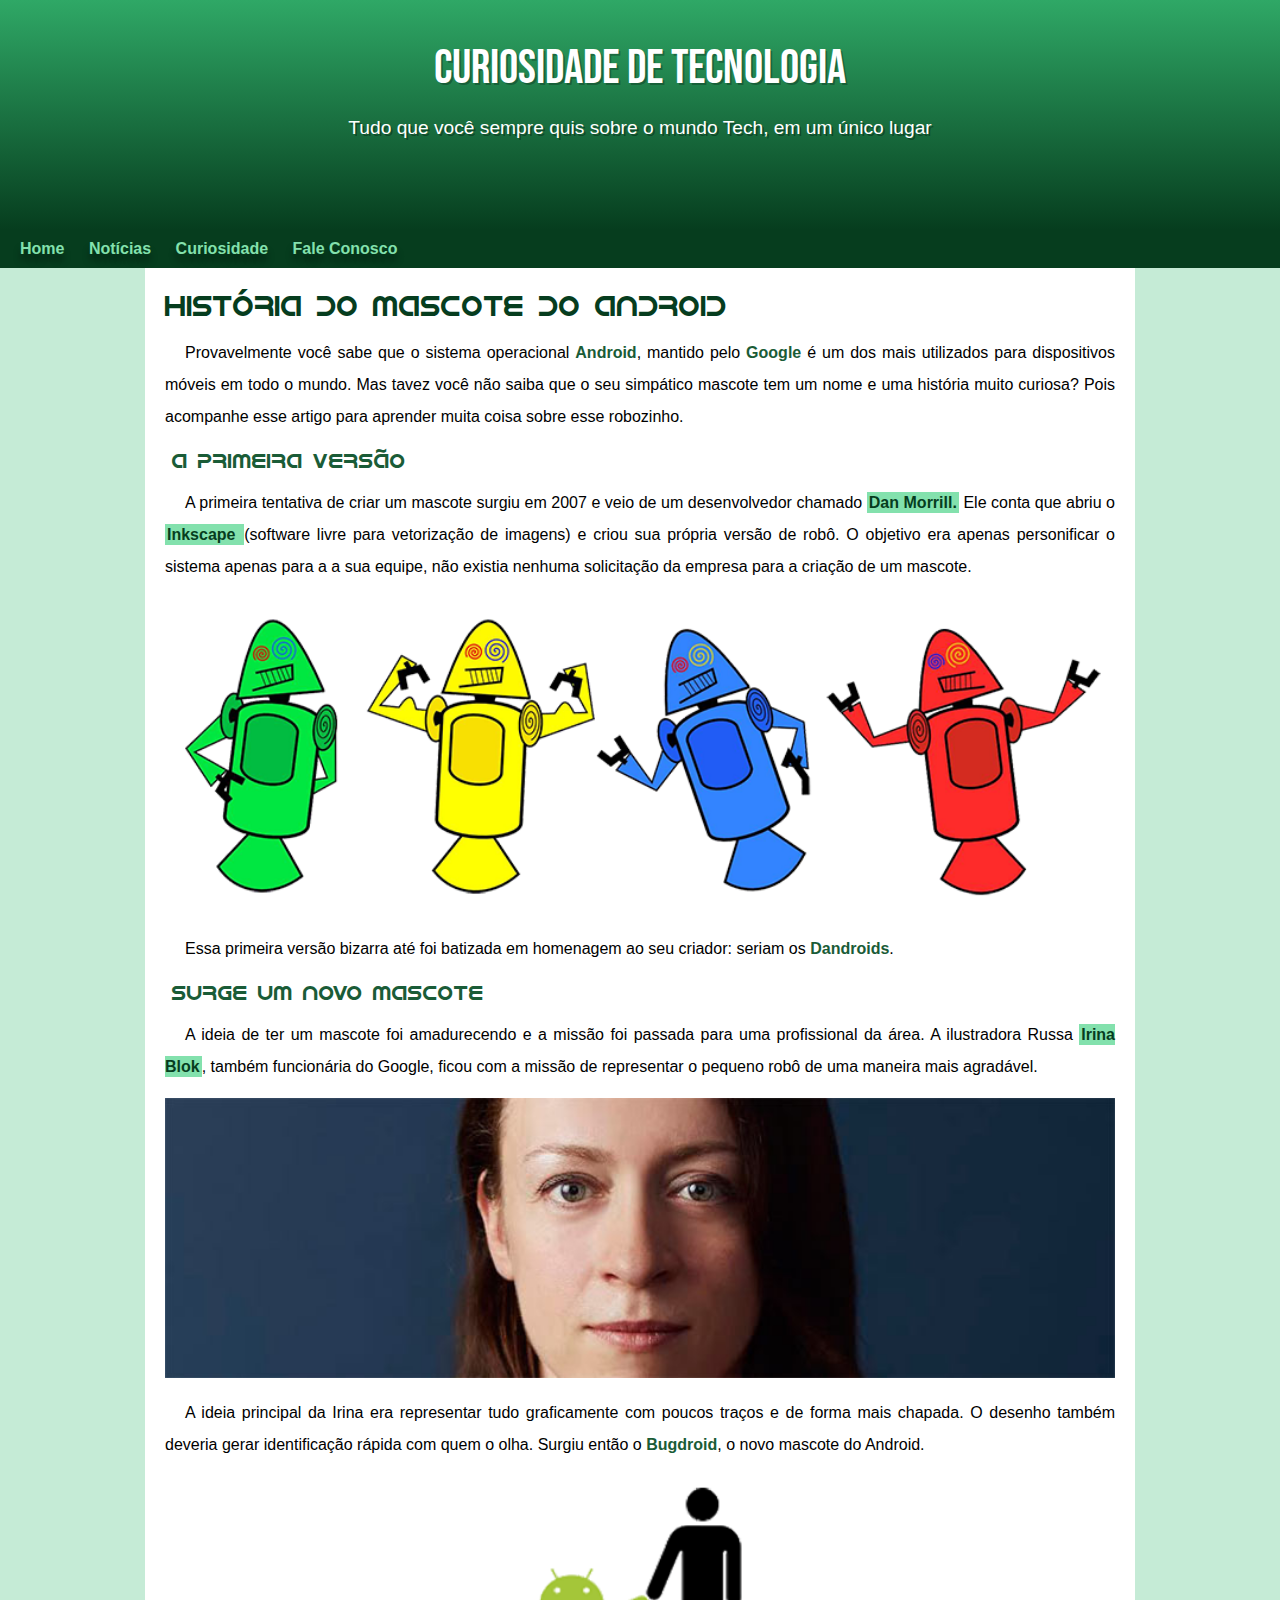
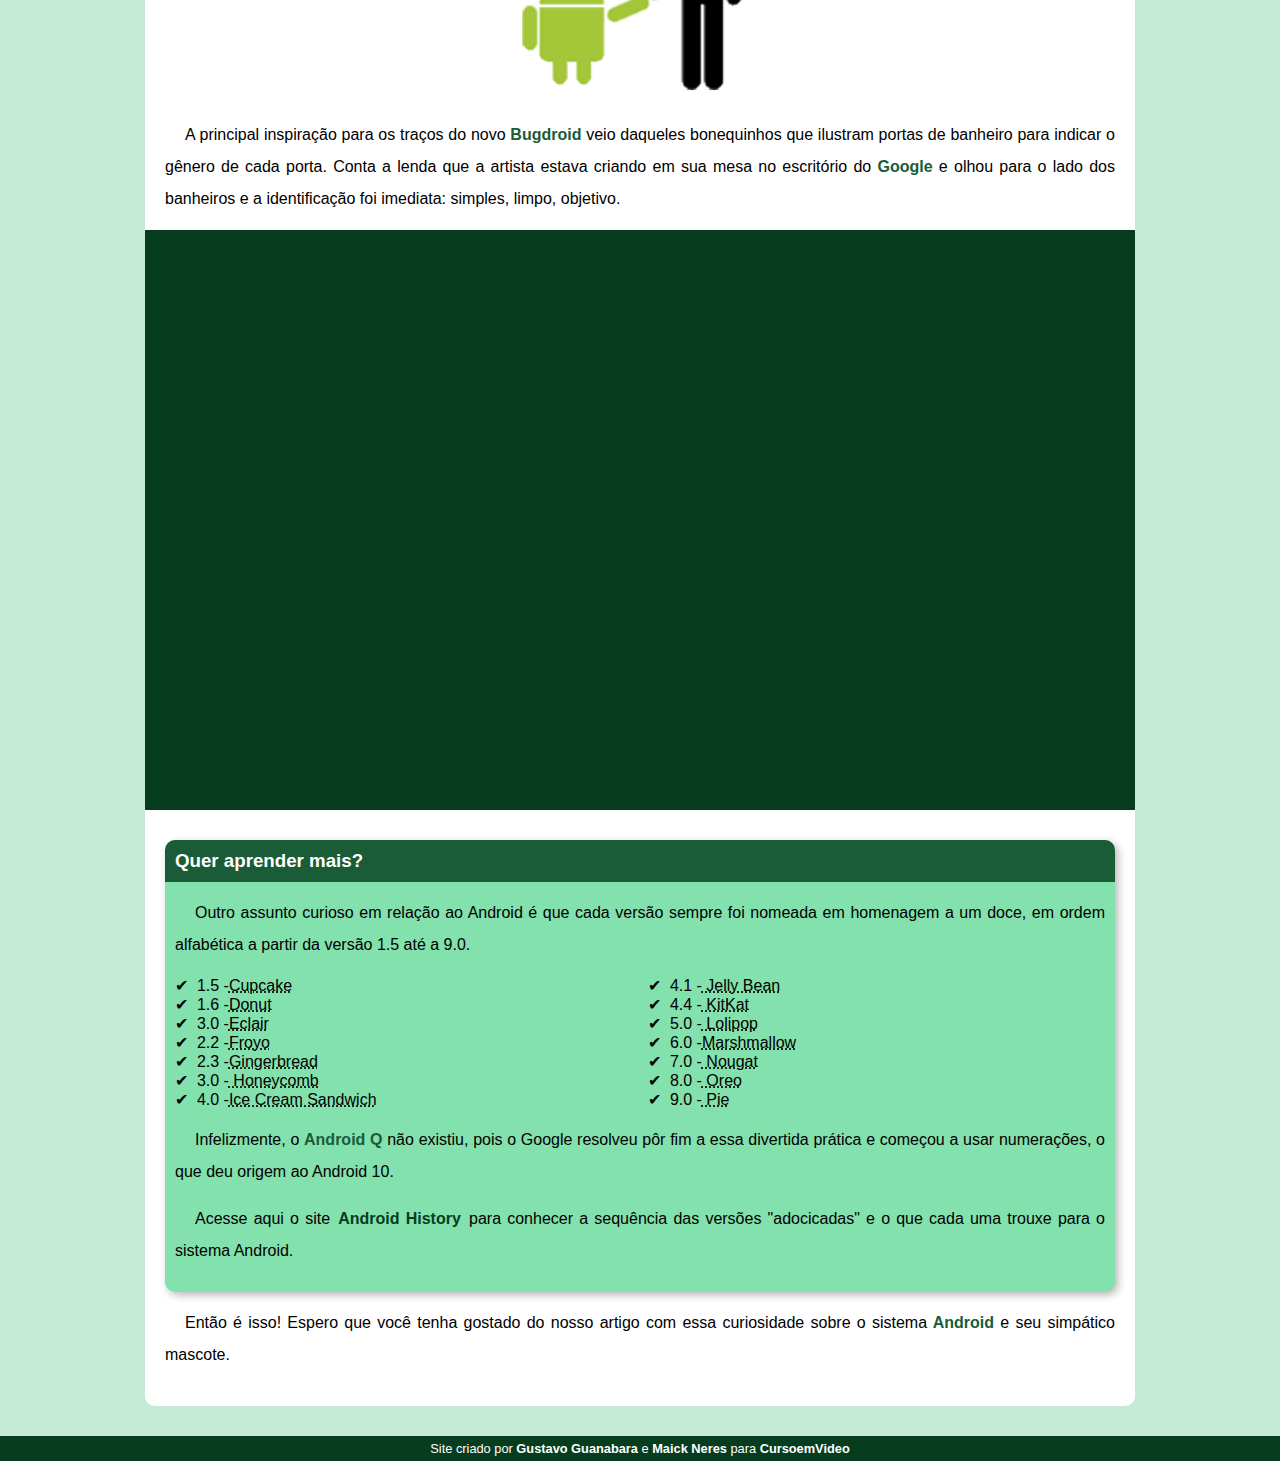
==== index.html @ c3848bdd "atualizei" ====
<!DOCTYPE html>
<html lang="pt-br">
<head>
    <meta charset="UTF-8">
    <meta http-equiv="X-UA-Compatible" content="IE=edge">
    <meta name="viewport" content="width=device-width, initial-scale=1.0">
    <title>Como surgio o mascote do  Android?</title>
    <link rel="shortcut icon" href="imagens/favicon.ico" type="image/x-icon">
    <link rel="stylesheet" href="estilo/style.css">
</head>
<body>
    <header>
        <h1>Curiosidade de Tecnologia</h1>
        <p>Tudo que você sempre quis sobre o mundo Tech, em um único lugar</p>
    </header>
    <nav>
        <a href="#">Home </a>
        <a href="#">Notícias</a>
        <a href="#">Curiosidade</a>
        <a href="https://www.instagram.com/maickneres/" target="_blank">Fale Conosco</a>
    </nav>
    <main>
        <article>
            <h1>História do Mascote do Android</h1>

            <p>Provavelmente você sabe que o sistema operacional <strong>Android</strong>, mantido pelo <strong>Google</strong> é um dos mais utilizados para dispositivos móveis em todo o mundo. Mas tavez você não saiba que o seu simpático mascote tem um nome e uma história muito curiosa? Pois acompanhe esse artigo para aprender muita coisa sobre esse robozinho.</p>

            <h2>A primeira versão</h2>

            <p>A primeira tentativa de criar um mascote surgiu em 2007 e veio de um desenvolvedor chamado <a href="https://androidcommunity.com/dan-morrill-shows-us-the-android-mascot-that-almost-was-20130103/" target="_blank">Dan Morrill.</a> Ele conta que abriu o <a href="https://inkscape.org/pt-br/" target="_blank"class="externo">Inkscape </a>(software livre para vetorização de imagens) e criou sua própria versão de robô. O objetivo era apenas personificar o sistema apenas para a a sua equipe, não existia nenhuma solicitação da empresa para a criação de um mascote.</p>

            <picture>
                <source media="(max-width:670px )" srcset="imagens/dan-droids-pq.png">

                <img src="imagens/dan-droids.png" alt="Primeiro mascote do Android"></picture>

            <p>Essa primeira versão bizarra até foi batizada em homenagem ao seu criador: seriam os <strong>Dandroids</strong>.</p>

            <h2>Surge um novo mascote</h2>

            <p>A ideia de ter um mascote foi amadurecendo e a missão foi passada para uma profissional da área. A ilustradora Russa <a href="https://www.irinablok.com/" target="_blank"class="externo">Irina Blok</a>, também funcionária do Google, ficou com a missão de representar o pequeno robô de uma maneira mais agradável.</p>

            <picture>
                <source media="(max-width:670px )" srcset="imagens/irina-blok-pq.jpg">
                <img src="imagens/irina-blok.jpg" alt="Criadora do Bugdroid"></picture>

            <p>A ideia principal da Irina era representar tudo graficamente com poucos traços e de forma mais chapada. O desenho também deveria gerar identificação rápida com quem o olha. Surgiu então o <strong>Bugdroid</strong>, o novo mascote do Android.</p>

            <img src="imagens/bugdroid.png" class="pequena" alt="Bugdroid">

            <p>A principal inspiração para os traços do novo <strong>Bugdroid</strong> veio daqueles bonequinhos que ilustram portas de banheiro para indicar o gênero de cada porta. Conta a lenda que a artista estava criando em sua mesa no escritório do<strong> Google</strong> e olhou para o lado dos banheiros e a identificação foi imediata: simples, limpo, objetivo.</p>

            <div class="video">
                <iframe width="560" height="315" src="https://www.youtube.com/embed/l2UDgpLz20M" title="YouTube video player" frameborder="0" allow="accelerometer; autoplay; clipboard-write; encrypted-media; gyroscope; picture-in-picture" allowfullscreen></iframe>
            </div>
            <aside><!--Conteúdo periférico, não é o mesmo assunto do de cima , mas epara que ainda estar relacionado como uma curiosidade-->
                <h3>Quer aprender mais? </h3>

                <p>Outro assunto curioso em relação ao Android é que cada versão sempre foi nomeada em homenagem a um doce, em ordem alfabética a partir da versão 1.5 até a 9.0.</p>

                <p>
                    <ul>
                    <li>1.5 -<abbr title="Bolo de Copo">Cupcake</abbr></li>
                    <li>1.6 -<abbr title="Rosquinha">Donut</abbr></li>
                    <li>3.0 -<abbr title="Bomba">Eclair</abbr></li>
                    <li>2.2 -<abbr title="Iogurte Congelado">Froyo</abbr></li>
                    <li>2.3 -<abbr title="Biscoito de Gengibre">Gingerbread</abbr></li>
                    <li>3.0 -<abbr title="Fovo de Mel"> Honeycomb</abbr></li>
                    <li>4.0 -<abbr title="Sanduíche de Sorvete">Ice Cream Sandwich</abbr></li>
                    <li>4.1 -<abbr title="Jujuba"> Jelly Bean</abbr></li>
                    <li>4.4 -<abbr title="KitKat"> KitKat</abbr></li>
                    <li>5.0 -<abbr title="Pirulito"> Lolipop</abbr></li>
                    <li>6.0 -<abbr title="Marshmallow">Marshmallow</abbr></li>
                    <li>7.0 -<abbr title="Torrone"> Nougat</abbr></li>
                    <li>8.0 -<abbr title="Oreo"> Oreo</abbr></li>
                    <li>9.0 -<abbr title="Torta"> Pie</abbr></li>
                </ul>
                </p>

                <p>Infelizmente, o <strong>Android Q</strong> não existiu, pois o Google resolveu pôr fim a essa divertida prática e começou a usar numerações, o que deu origem ao Android 10.</p>

                <p>Acesse aqui o site <a href="https://www.android.com/intl/en_uk/history/#/donut" target="_blank"class="externo">Android History</a> para conhecer a sequência das versões "adocicadas" e o que cada uma trouxe para o sistema Android.</p>
            </aside>
            

            <p>Então é isso! Espero que você tenha gostado do nosso artigo com essa curiosidade sobre o sistema<strong> Android</strong> e seu simpático mascote.</p>
        </article>
    </main>
    <footer>
        <p>Site criado por <a href="https://www.instagram.com/gustavoguanabara/"target="_blank"class="externo">Gustavo Guanabara</a> e <a href="https://www.instagram.com/maickneres/" target="_blank"class="externo">Maick Neres</a> para<a href="https://www.cursoemvideo.com/" target="_blank"class="externo">  CursoemVideo</a></p>
    </footer>
</body>
</html>
---- estilo/style.css ----
@charset "UTF-8";

@import url('https://fonts.googleapis.com/css2?family=Bebas+Neue&display=swap');

@font-face {
    font-family: 'Android';
    src: url('../fontes/idroid.otf') format('opentype');
    font-weight: normal;

}
/* A gente nunca termina um progeto a gente desiste dele*/

:root{
   --cor0: #c5ebd6;
   --cor1: #83e1ad;
   --cor2: #3ddc84;
   --cor3: #2fa866;
   --cor4: #1a5c37;
   --cor5: #063d1e; 

   --font-padrao: Arial, Verdana, Helvetica, sans-serif;
 --font-destaque: 'Bebas Neue',cursive;
 --fonte-android:'Android',cursive;
}

*{/*aconfigurações globais*/
    margin: 0px;
    padding:0px;
}



body{
    background-color: var(--cor0);
    font-family: var(--font-padrao);
}

/*
a.externo::after{
    content: "\1F517";
}
emoji em cada link externo
*/
header{
   background-image: linear-gradient(to bottom, var(--cor3), var(--cor5));
   /*liner para baixo da cor 3 à cor 5*/
    min-height: 150px;
    text-align: center;
    padding:40px;
}



header > h1{
    color:white;
    font-family: var(--font-destaque);
    margin-bottom:20px ;/*bottom em baixo*/
    font-weight: normal;
    font-size: 3em;
    text-shadow: 2px 2px 0px rgb(0, 0, 0, 0.267);

    
}

header > p{
    color: white;
    font-family: var(--font-padrao);
    font-size: 1.2em;
    max-width: 600px;
    padding-left: 10px;
    padding-right: 10px;
    margin-bottom: 20px;
    margin: auto;
    text-shadow: 2px 2px 0px rgb(0, 0, 0, 0.315);

}
nav{
    background-color: var(--cor5);
    padding: 10px;
    text-shadow: 0px 7px 7px rgba(0, 0, 0, 0.418);
}

nav > a{
    color:var(--cor1);
    padding: 10px;
    text-decoration: none;
    font-weight: bold;/*negrito*/
    border-radius: 7px;
    transition-duration: 0.5s;/*Ter uma animação de transição ao passar o mouse por cima*/
}

nav > a:hover{
    background-color: var(--cor2);
    color: var(--cor5);
   
    
    
}

main{
    background-color:white;
    padding: 20px;
    margin: auto;
    margin-bottom: 30px;
    border-bottom-left-radius: 10px;
    border-bottom-right-radius: 10px;
    min-width:280px;
   max-width: 950px;
  

}

main h1{
    color:var(--cor5);
    font-family: var(--fonte-android);
    font-weight: normal;
    font-size: 1.8em;
}

main h2{
    font-family: var(--fonte-android);
    color: var(--cor4);
    font-weight: normal;
    font-size: 1.3em;
    text-indent: 7px;
    /*
    da cor 1 até ficar tranparente 
    background-image: linear-gradient(to right, var(--cor1),transparent); 
    */
}
main p{
    margin:15px 0px;
    text-align:justify;
    text-indent:20px;
    font-size: 1em;
    line-height: 2em;
    }

    main strong{
        color: var(--cor4);
        font-weight: bold;
       /*background-color: var(--cor1); optei por não usar*/
      /* padding: 2px 1px; afaztamento */
    }
    main a{
        text-decoration: none;
        font-weight: bolder;
        color: var(--cor5);
        background-color: var(--cor1);
        padding: 2px 2px;
    }

    main  img{
        width: 100%;
    }
    main img.pequena{
        max-width: 350px;
        display: block;
        margin: auto;
    
    }

    div.video{
        background-color: var(--cor5);
        margin: 0px -20px 30px -20px;
        padding: 20px;
        position: relative;
        padding-bottom: 59%;
    }

    div.video > iframe{
        position: absolute;
        top: 5%;
        left:5%;
        width: 90%;
        height: 90%;
    }

    main a:hover{
        text-decoration: underline;
        color: var(--cor3);

    }

    aside{
        background-color: var(--cor1);
        padding: 10px;
        border-radius: 10px;
        box-shadow: 3px 3px 8px rgba(0, 0, 0, 0.285);

    }
    aside > h3{
        background-color: var(--cor4);
        color: white;
        padding: 10px;
        margin: -10px -10px 0px -10px;/*margin negativa*/
        border-radius: 10px 10px 0px 0px;
        
    }

    aside > ul{
        list-style-type: "\2714\00A0\00A0";/*código do emojipedia e 00a0 ou0020 é o nbsp espaço sem quebra*/
        list-style-position: inside;
        columns:2;
        cursor: pointer;
    }


footer{
    background-color: var(--cor5);
    color: white;
    text-align: center;
    font-size: 0.8em;
    padding: 5px;
}
footer a{
    color: white;
    font-weight: bolder;
    text-decoration: none;
}

footer a:hover{
    text-decoration: underline;
    color: var(--cor1);
}
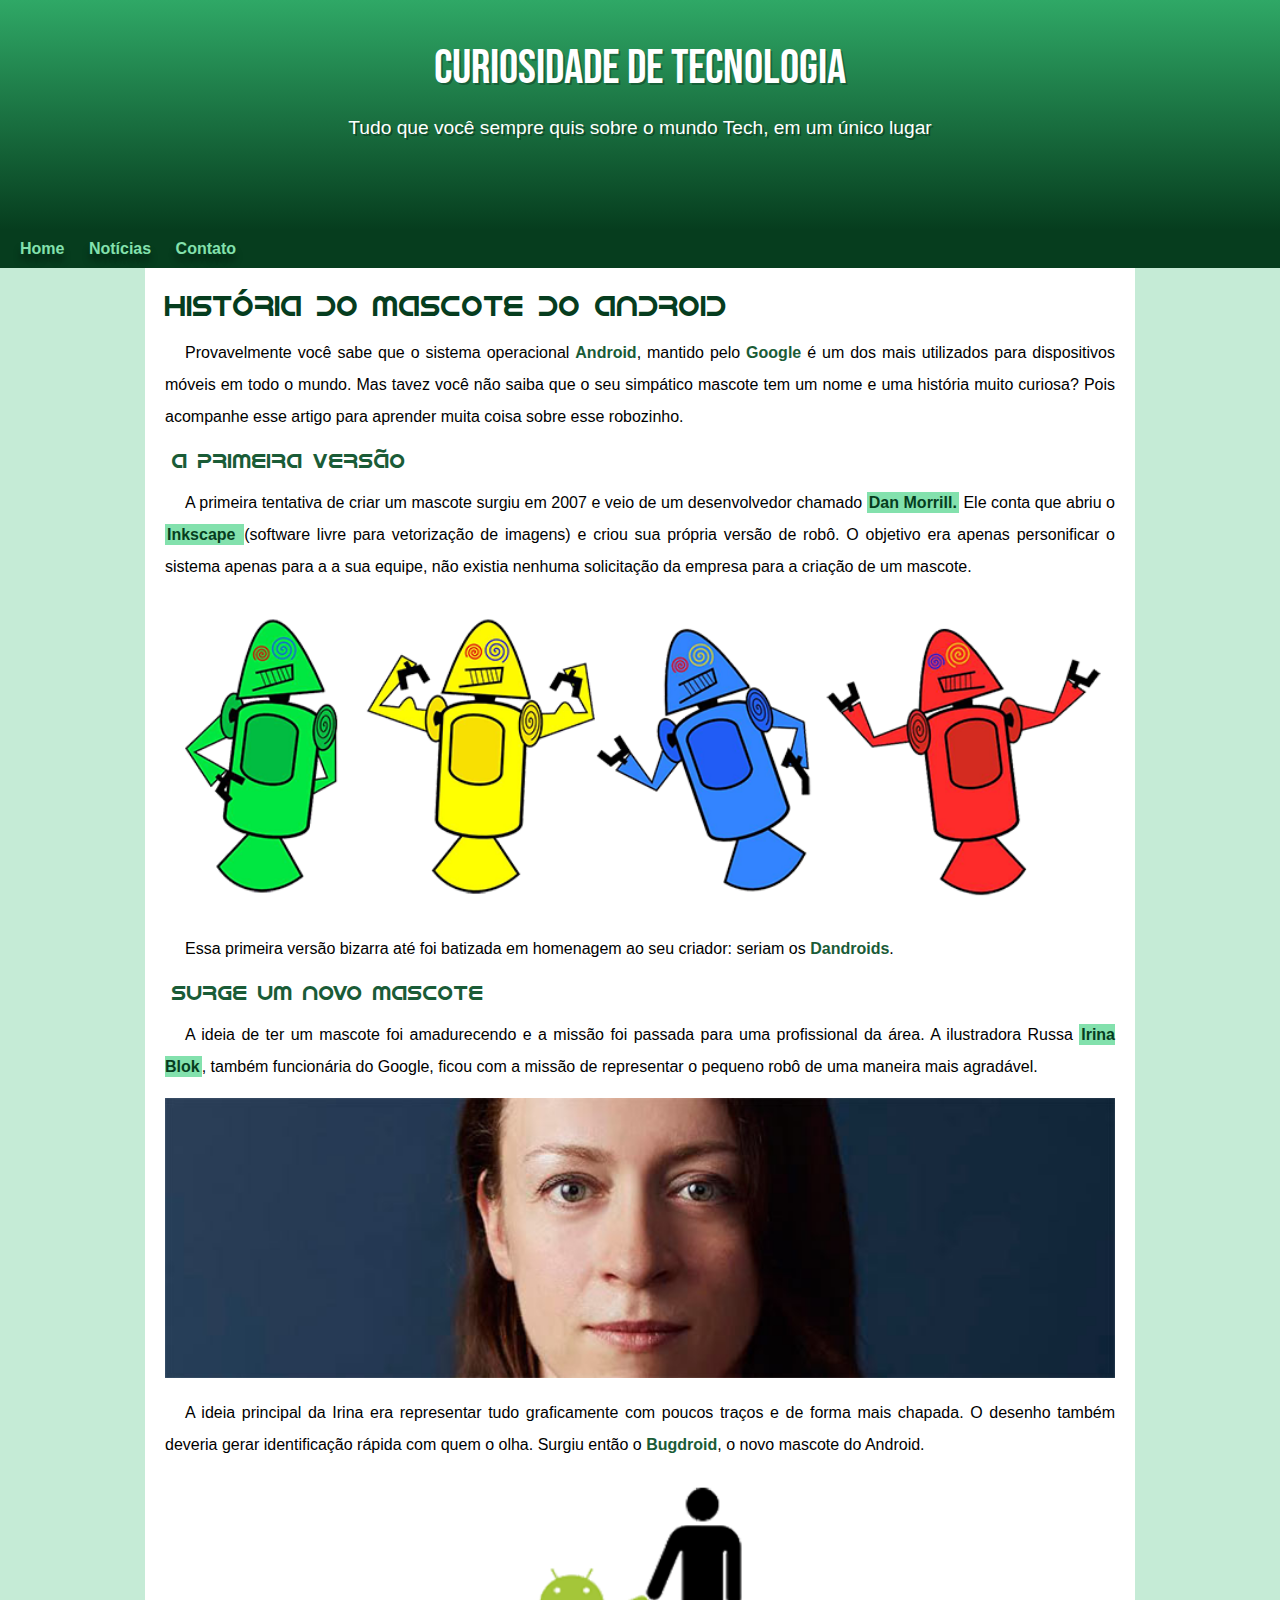
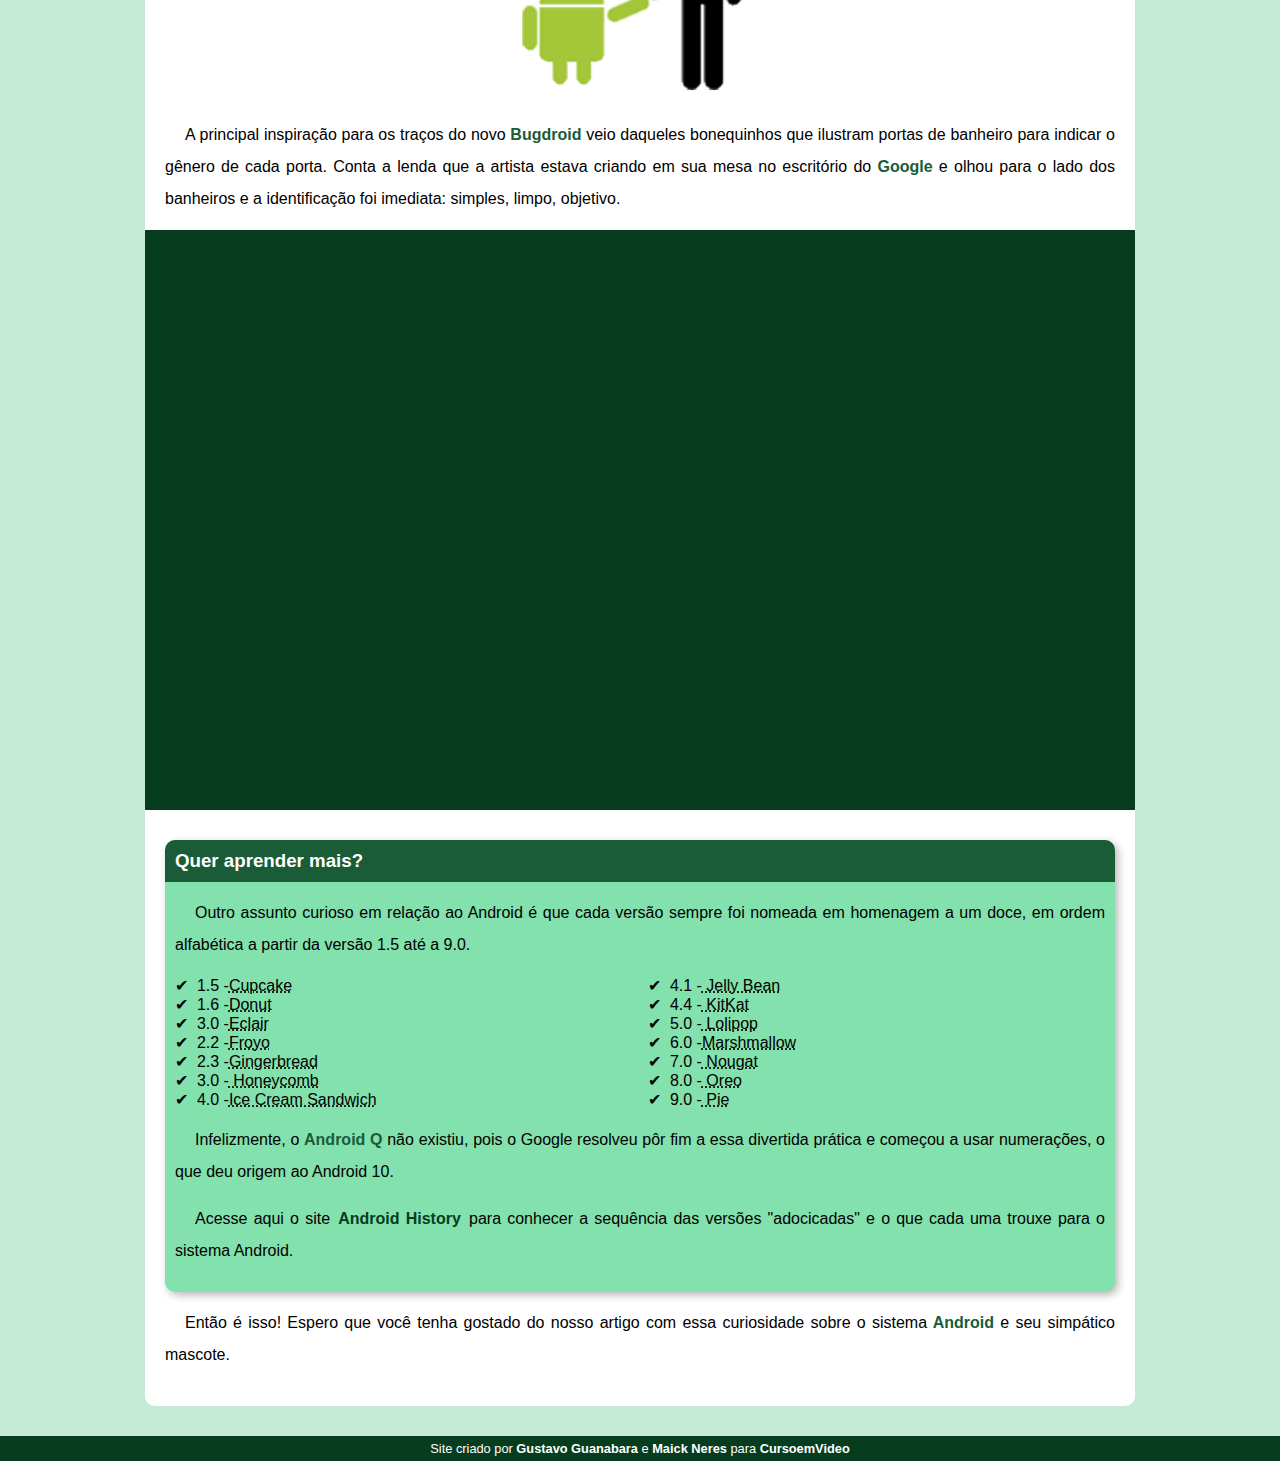
==== commit 5e7607ce: "corrigido" ====
--- a/index.html
+++ b/index.html
@@ -16,8 +16,7 @@
     <nav>
         <a href="#">Home </a>
         <a href="#">Notícias</a>
-        <a href="#">Curiosidade</a>
-        <a href="https://www.instagram.com/maickneres/" target="_blank">Fale Conosco</a>
+        <a href="https://www.instagram.com/maickneres/" target="_blank">Contato</a>
     </nav>
     <main>
         <article>
--- a/estilo/style.css
+++ b/estilo/style.css
@@ -69,7 +69,7 @@
     max-width: 600px;
     padding-left: 10px;
     padding-right: 10px;
-    margin-bottom: 20px;
+    padding-bottom: 50px;
     margin: auto;
     text-shadow: 2px 2px 0px rgb(0, 0, 0, 0.315);
 
